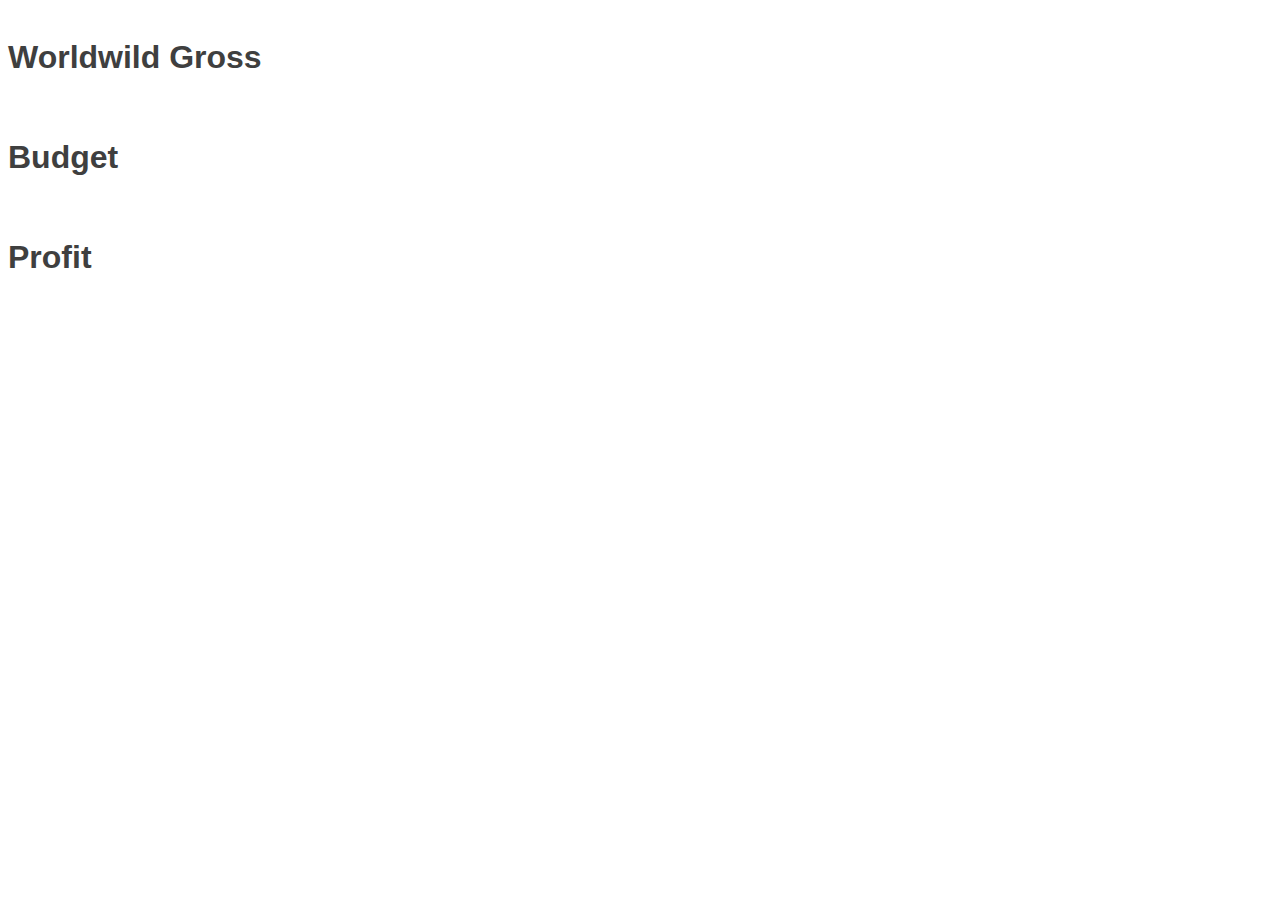
==== 2017_09_25/movies_d3.html @ 409212a0 "Adding assignment 2: javascript graphics using d3" ====
<!DOCTYPE html>
<html>
<head>
    <meta charset="utf-8">
    <title>Movies</title>
    <link rel="stylesheet" href="css/styles.css">
    <script src="https://d3js.org/d3.v4.min.js"></script>

    <!-- <style type="text/css">
        .centered {
            text-align: center;
        }
        
        .color_1 {
            background-color: #1b9e77;
        }

        .color_2 {
            background-color: #d95f02;
        }

        .color_3 {
            background-color: #7570b3;
        }

    </style> -->
</head>

<body>
<div id="chart_1"><h1 class="centered">Worldwild Gross</h1></div>
<div id="chart_2"><h1 class="centered">Budget</h1></div>
<div id="chart_3"><h1 class="centered">Profit</h1></div>


<script type="text/javascript">
    function render_chart_1(data, comparator) {
        d3.select("#chart_1").selectAll("div.h-bar")
                .data(data)
            .enter().append("div")
            .attr("class", "h-bar")
            .append("span");
        
        d3.select("#chart_1").selectAll("div.h-bar")
                .data(data)
            .attr("class", "h-bar color_1")
            .style("width", function (d) {
                return (d.Worldwide_Gross_M * 0.6) + "px";
            })
            .select("span")
                .text(function (d) {
                    return d.Film;
                });
         if(comparator)
            d3.select("#chart_1")
                .selectAll("div.h-bar") 
                .sort(comparator);
    }

    function render_chart_2(data, comparator) {
        d3.select("#chart_2").selectAll("div.h-bar")
                .data(data)
            .enter().append("div")
            .attr("class", "h-bar color_2")
            .append("span");
        
        d3.select("#chart_2").selectAll("div.h-bar")
                .data(data)
            .attr("class", "h-bar color_2")
            .style("width", function (d) {
                return (d.Budget_M * 3) + "px";
            })
            .select("span")
                .text(function (d) {
                    return d.Film;
                });
         if(comparator)
            d3.select("#chart_2")
                .selectAll("div.h-bar") 
                .sort(comparator);
    }

    function render_chart_3(data, comparator) {
        d3.select("#chart_3").selectAll("div.h-bar")
                .data(data)
            .enter().append("div")
            .attr("class", "h-bar color_3")
            .append("span");
        
        d3.select("#chart_3").selectAll("div.h-bar")
                .data(data)
            .attr("class", "h-bar color_3")
            .style("width", function (d) {
                return (d.Worldwide_Gross_M - d.Budget_M) * 0.6+ "px";
            })
            .select("span")
                .text(function (d) {
                    return d.Film;
                });
         if(comparator)
            d3.select("#chart_3")
                .selectAll("div.h-bar") 
                .sort(comparator);
    }


    var compareGross = function (a, b) { 
        return a.Worldwide_Gross_M < b.Worldwide_Gross_M?1:-1;
    };
    

    var compareBudget = function (a, b) { 
        return a.Budget_M < b.Budget_M?1:-1;
    };

    var compareProfit = function (a, b) { 
        return (a.Worldwide_Gross_M - a.Budget_M) < (b.Worldwide_Gross_M - b.Budget_M)?1:-1;
    };

    d3.json("movies.json", function(error, json){ 
        render_chart_1(json, compareGross);
        render_chart_2(json, compareBudget);
        render_chart_3(json, compareProfit);
 
    });
</script>
</body>
</html>
---- 2017_09_25/css/styles.css ----
body {
    font-family: "helvetica"
}
.box {
    width: 200px;
    height: 200px;
    margin: 40px;
    float: left;
    text-align: center;
    border: #969696 solid thin;
    padding: 5px;
}

.blue {
    background-color: #add8e6;
    color: #f0f8ff;
}

.red {
    background-color: #e9967a;
    color: #f0f8ff;
}

h1 {
    color: #3F3F3F;
}

.h-bar {
    min-height: 15px;
    min-width: 10px;
    background-color: steelblue;
    margin-bottom: 2px;
    font-size: 11px;
    color: #f0f8ff;
    text-align: right;
    padding-right: 2px;
}

.v-bar {
    min-height: 1px;
    min-width: 30px;
    background-color: #4682b4;
    margin-right: 2px;
    font-size: 10px;
    color: #f0f8ff;
    text-align: center;
    width: 10px;
    display: inline-block;
}

div {
    padding-top: 10px;
    padding-bottom: 10px;
}

.code {
    font-family: "menlo";
    font-size: 0.9em;
}

.color_1 {
            background-color: #1b9e77;
}

.color_2 {
    background-color: #d95f02;
}

.color_3 {
    background-color: #7570b3;
}
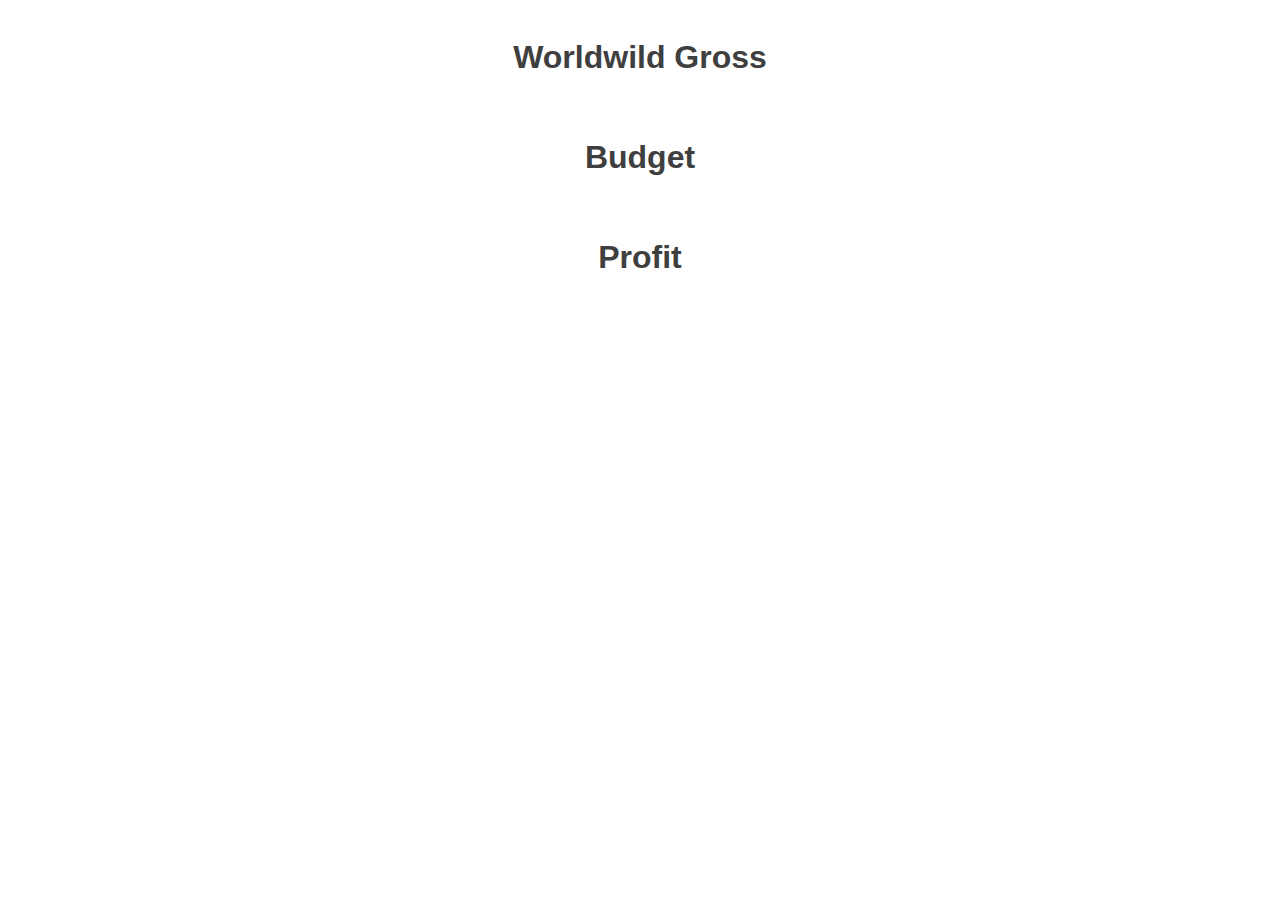
==== commit 4c3d9a2f: "adding 'centered' class" ====
--- a/2017_09_25/movies_d3.html
+++ b/2017_09_25/movies_d3.html
@@ -6,24 +6,6 @@
     <link rel="stylesheet" href="css/styles.css">
     <script src="https://d3js.org/d3.v4.min.js"></script>
 
-    <!-- <style type="text/css">
-        .centered {
-            text-align: center;
-        }
-        
-        .color_1 {
-            background-color: #1b9e77;
-        }
-
-        .color_2 {
-            background-color: #d95f02;
-        }
-
-        .color_3 {
-            background-color: #7570b3;
-        }
-
-    </style> -->
 </head>
 
 <body>
--- a/2017_09_25/css/styles.css
+++ b/2017_09_25/css/styles.css
@@ -69,3 +69,7 @@
 .color_3 {
     background-color: #7570b3;
 }
+
+.centered {
+            text-align: center;
+        }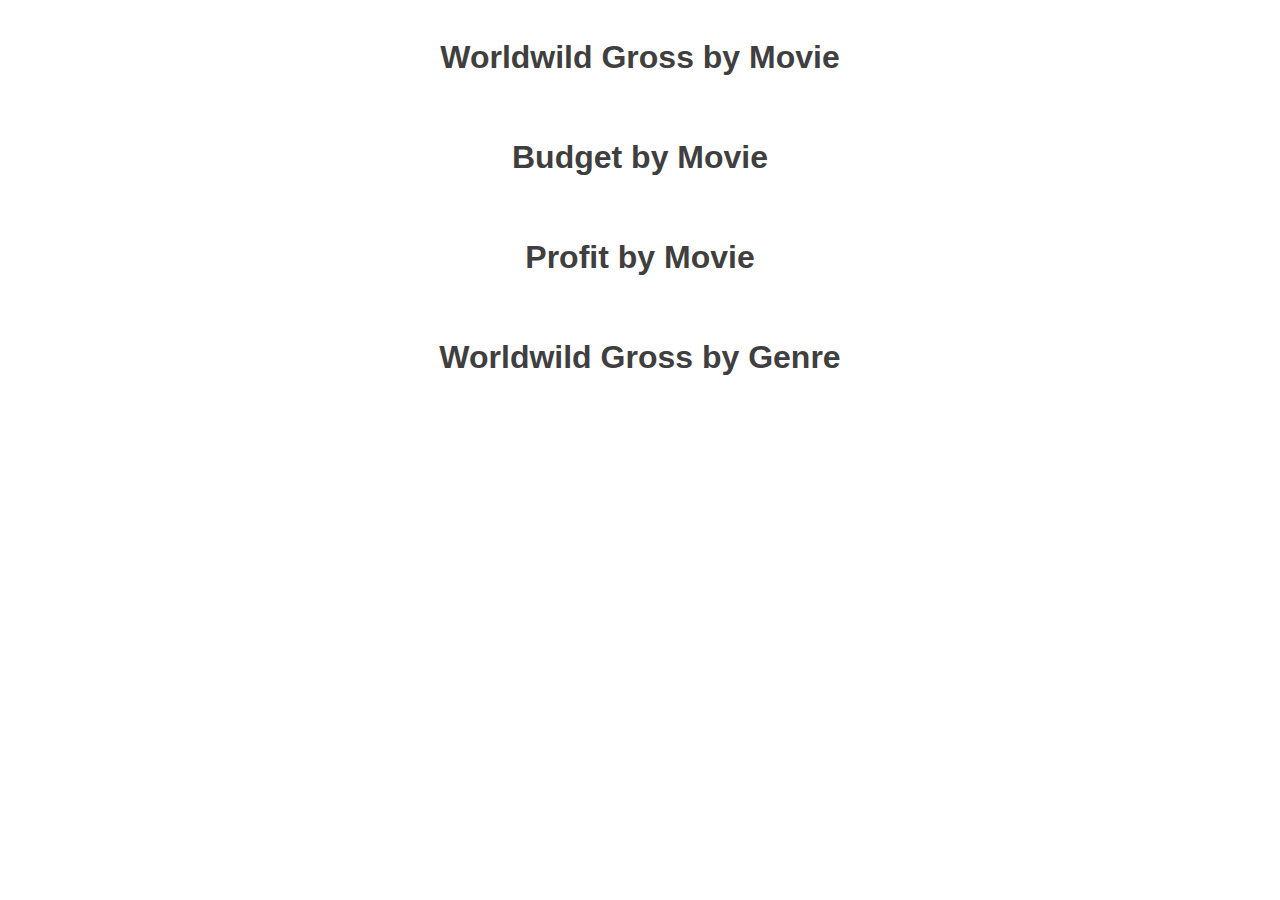
==== commit 4b5ec532: "Adding extra assignment: Worldwild gross by genre" ====
--- a/2017_09_25/movies_d3.html
+++ b/2017_09_25/movies_d3.html
@@ -9,9 +9,10 @@
 </head>
 
 <body>
-<div id="chart_1"><h1 class="centered">Worldwild Gross</h1></div>
-<div id="chart_2"><h1 class="centered">Budget</h1></div>
-<div id="chart_3"><h1 class="centered">Profit</h1></div>
+<div id="chart_1"><h1 class="centered">Worldwild Gross by Movie</h1></div>
+<div id="chart_2"><h1 class="centered">Budget by Movie</h1></div>
+<div id="chart_3"><h1 class="centered">Profit by Movie</h1></div>
+<div id="chart_4"><h1 class="centered">Worldwild Gross by Genre</h1></div>
 
 
 <script type="text/javascript">
@@ -84,6 +85,53 @@
                 .sort(comparator);
     }
 
+    function render_chart_4(data, comparator) {
+        d3.select("#chart_4").selectAll("div.h-bar")
+                .data(data)
+            .enter().append("div")
+            .attr("class", "h-bar color_4")
+            .append("span");
+        
+        d3.select("#chart_4").selectAll("div.h-bar")
+                .data(data)
+            .attr("class", "h-bar color_4")
+            .style("width", function (d) {
+                return d.Worldwide_Gross_M * 0.1 +  "px";
+            })
+            .select("span")
+                .text(function (d) {
+                    return d.Genre;
+                });
+         if(comparator)
+            d3.select("#chart_4"
+)                .selectAll("div.h-bar") 
+                .sort(comparator);
+    }
+
+    function getGenresSum(data){
+        let genre = {};
+
+        for (var i = 0; i < data.length; i++) {
+            element = data[i]
+            if (!(element.Genre in genre))  {
+                genre[element.Genre] = element.Worldwide_Gross_M;
+            } else {
+                genre[element.Genre] += element.Worldwide_Gross_M;
+            }
+        }
+
+        let result = []
+
+        for (var key in genre) {
+            var obj = {};
+            obj['Genre'] = key
+            obj['Worldwide_Gross_M'] = genre[key]
+            result.push(obj);
+        }
+
+        return result;
+    }
+
 
     var compareGross = function (a, b) { 
         return a.Worldwide_Gross_M < b.Worldwide_Gross_M?1:-1;
@@ -98,11 +146,12 @@
         return (a.Worldwide_Gross_M - a.Budget_M) < (b.Worldwide_Gross_M - b.Budget_M)?1:-1;
     };
 
+
     d3.json("movies.json", function(error, json){ 
         render_chart_1(json, compareGross);
         render_chart_2(json, compareBudget);
         render_chart_3(json, compareProfit);
- 
+        render_chart_4(getGenresSum(json), compareGross);
     });
 </script>
 </body>
--- a/2017_09_25/css/styles.css
+++ b/2017_09_25/css/styles.css
@@ -70,6 +70,10 @@
     background-color: #7570b3;
 }
 
+.color_4 {
+    background-color: #e7298a;
+}
+
 .centered {
-            text-align: center;
-        }+    text-align: center;
+}